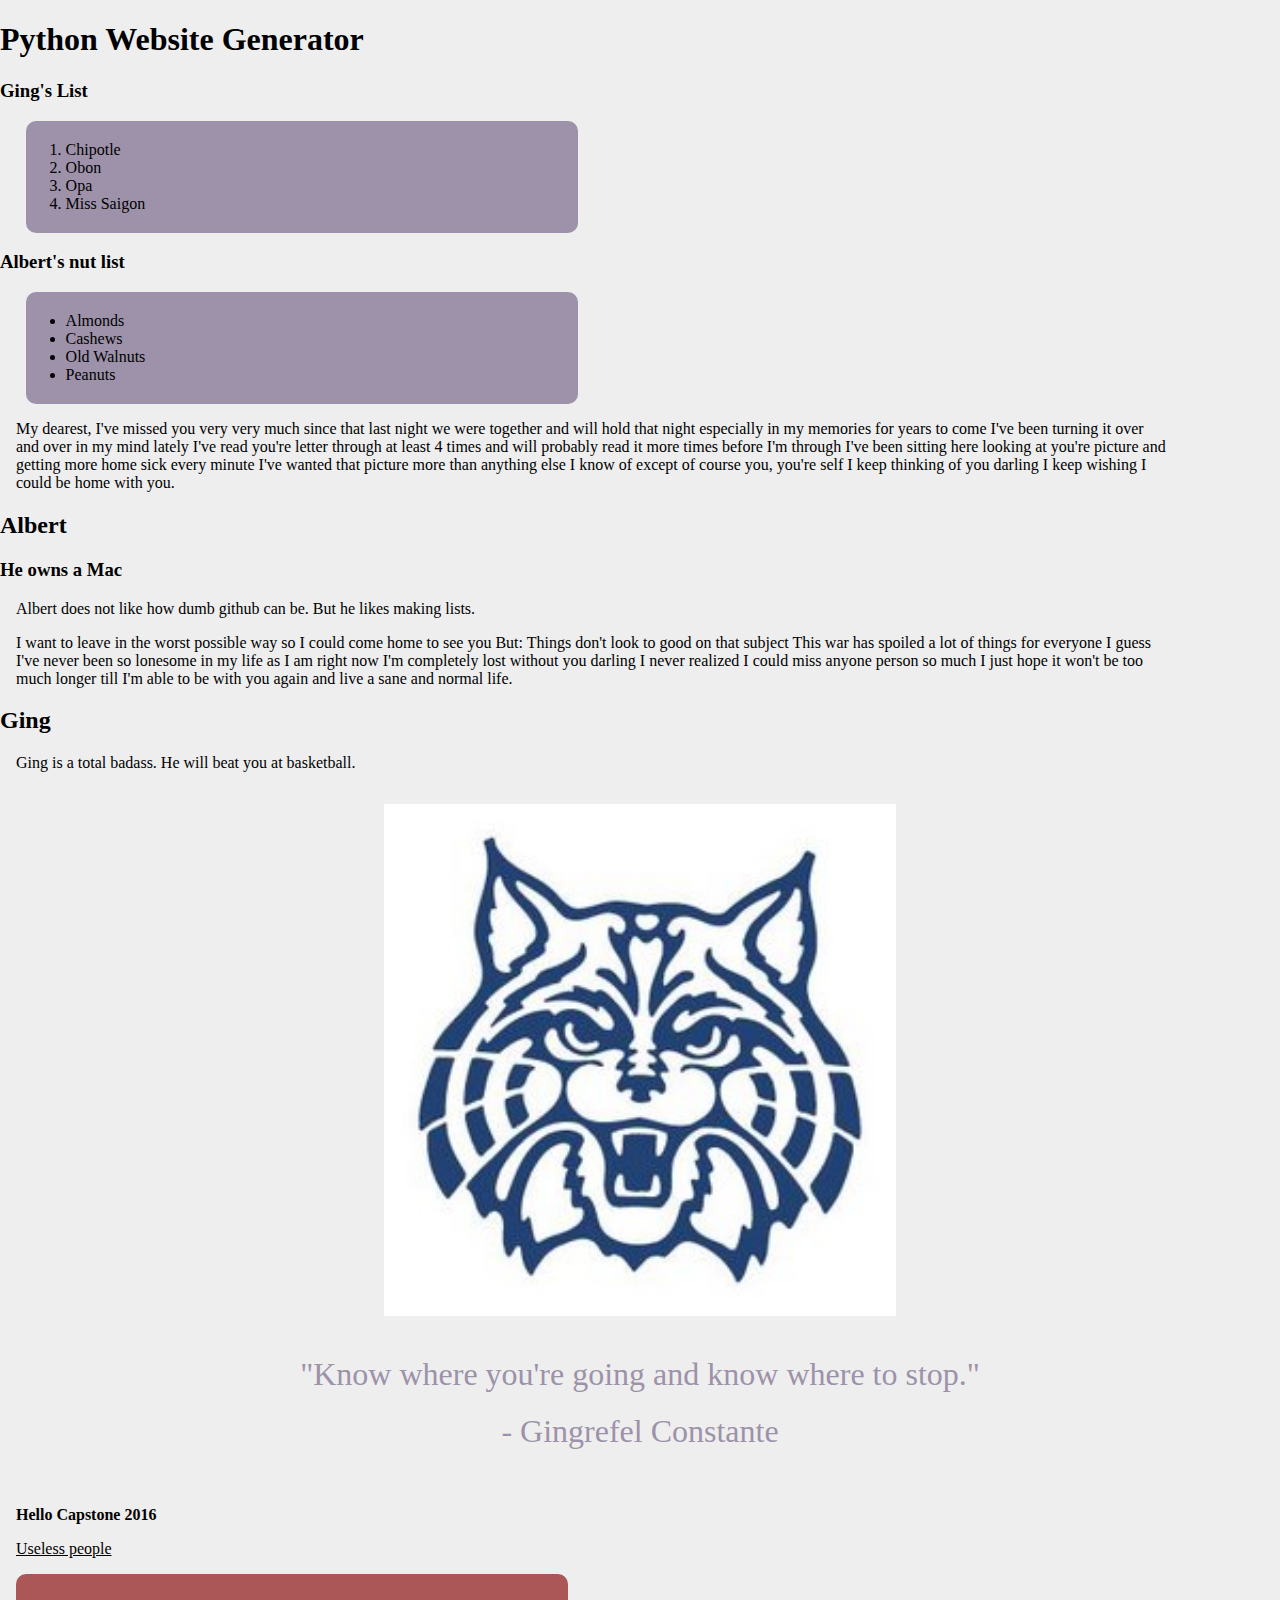
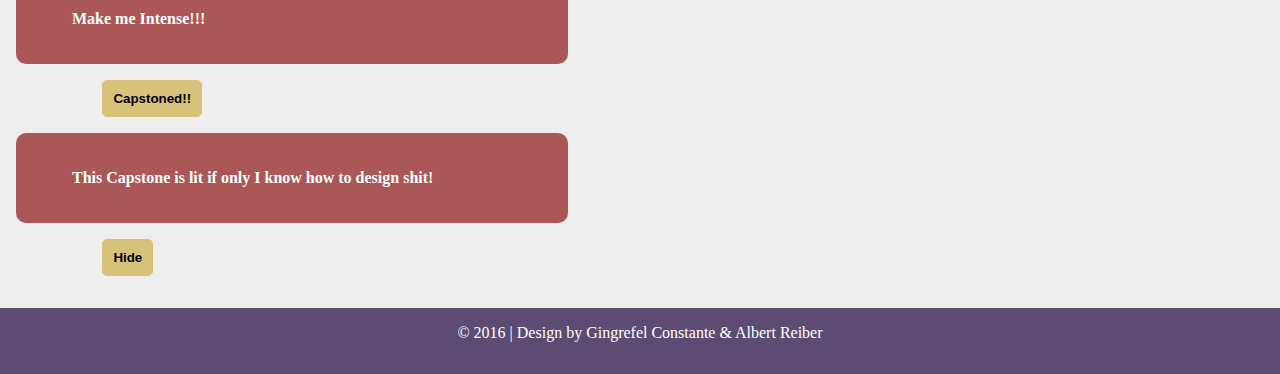
==== capstone.html @ 4cee52c3 "test" ====
<!DOCTYPE html>
<html>
<head>
<meta http-equiv="Content-Type" content="text/html; charset=UTF-8" />
<link rel="stylesheet" type="text/css" href="style.css">
<title>Static Website</title>
</head>

<body>
<div id="wrapper">
<h1 class="centered">Python Website Generator</h1>
<h3>Ging's List</h3>
<ol><li>Chipotle</li><li>Obon</li><li>Opa</li><li>Miss Saigon</li></ol>
<h3 class="centered">Albert's nut list</h3>
<ul class="list_dotted"><li>Almonds</li><li>Cashews</li><li>Old Walnuts</li><li>Peanuts</li></ul>
<p class="pp_one">My dearest, I've missed you very very much since that last night we were together and will hold that night especially in my memories for years to come I've been turning it over and over in my mind lately I've read you're letter through at least 4 times and will probably read it more times before I'm through I've been sitting here looking at you're picture and getting more home sick every minute I've wanted that picture more than anything else I know of except of course you, you're self I keep thinking of you darling I keep wishing I could be home with you.</p>
<h2 class="centered">Albert</h2>
<h3 class="centered">He owns a Mac</h3>
<p class="pp_one">Albert does not like how dumb github can be. But he likes making lists.</p>
<p class="pp_one">I want to leave in the worst possible way so I could come home to see you But: Things don't look to good on that subject This war has spoiled a lot of things for everyone I guess I've never been so lonesome in my life as I am right now I'm completely lost without you darling I never realized I could miss anyone person so much I just hope it won't be too much longer till I'm able to be with you again and live a sane and normal life.</p>
<h2>Ging</h2>
<p class="pp_one">Ging is a total badass. He will beat you at basketball.</p>
<img src="kitty.jpg"/>
<blockquote>"Know where you're going and know where to stop."<footer>- Gingrefel Constante</footer></blockquote>
<p class="center"><strong>Hello Capstone 2016</strong></p>
<a href="http://www.arizona.edu/" class="center">Useless people</a>
<div>
<div id="fontIncrease">
<p>Make me Intense!!!</p>
</div>
<!-- this is to increase the font size-->
<button onclick="increaseButton();" id = "capstone" >Capstoned!!</button>
<div>
<div id ="hideMe"> <p>This Capstone is lit if only I know how to design shit!</p></div>
<input  onclick = "showButton();"  id = "click" type ="Button" value = "Hide"/>
</div>
<footer id="footer">
&copy; 2016 | Design by Gingrefel Constante &amp; Albert Reiber
</footer>

<!-- JS files -->
<script src ="capstone.js"></script>

</body>
</html>
---- style.css ----
body {
    width: 100%;
    background-color: #eeeeee;
    margin: 0;
}

.python_website_generator { 
   text-align: center;
   background-color: red;
   text-align: center;
   position:relative;
   width: 400px;
   height:100px;
   left:8px;
   text-align:center;
   margin: 2em;
}

div#wrapper:nth-child(2){
    /*background-color: #5c4b72;*/
}

p{
    width: 90%;
    margin: 1em;
}

a{
    color: #000;
    transition: 1s ease;
    margin: 1em;
}

#capstone, #click, button, a:hover{
    background-color: #d8c179;
    padding: 10px;
    font-weight: bold;
    border: 1px solid #d8c179;
    border-radius: 5px;
    cursor: pointer;
    margin-left: 8%;
}

img{
    width: 40%;
    margin: 1em;
    margin-left: 30%;
}

ol, ul{
    background-color: #9d92a9;
    width: 20%;
    border-radius: 10px;
    margin-left: 2%;
    padding: 20px 0;
    padding-left: 40px;
}

#hideMe, #fontIncrease{
    background-color: #ab5757;
    color: white;
    width: 20%;
    border-radius: 10px;
    margin: 2%;
    padding: 20px 0;
    padding-left: 40px;
    font-weight: bold;
    margin: 1em;
}

blockquote, blockquote footer{ 
    color: #9d92a9;
    font-size: 24pt;
    font-weight: 200;
    text-align: center;
    padding: 20px;
    margin: 0;
}

#twitter-widget-0{
    max-height: 500px !important;
    width: 50% !important;
    overflow-y: scroll;
}

#footer{
    text-align: center;
    width: 100%;
    height: 50px;
    margin-top: 2em;
    padding-top: 1em;
    background-color: #5c4b72;
    color: white;
}

/* ###########################################################################
                                Mobile 
###########################################################################*/

@media screen and (max-width:480px){

    ol, ul, #hideMe, #fontIncrease{
        width: 80%;
    }

    img{
        width: 80%;
        margin-left: 10%;
    }
}

/* ###########################################################################
                                Small Tablet
###########################################################################*/
@media screen and (min-width:481px) and (max-width:768px) {


    ol, ul, #hideMe, #fontIncrease{
        width: 70%;
    }


    img{
        width: 70%;
        margin-left: 10%;
    }
}


/* ###########################################################################
                                Large Tablet
###########################################################################*/
@media screen and (min-width:769px) and (max-width:1024px){
    
    ol, ul, #hideMe, #fontIncrease{
        width: 50%;
    }

    img{
        width: 50%;
        margin-left: 20%;
    }
}


/* ###########################################################################
                                Desktop
###########################################################################*/

@media screen and (min-width:1025px){    

    ol, ul, img, #hideMe, #fontIncrease, #twitter-widget-0{
        width: 40%;
    }

}
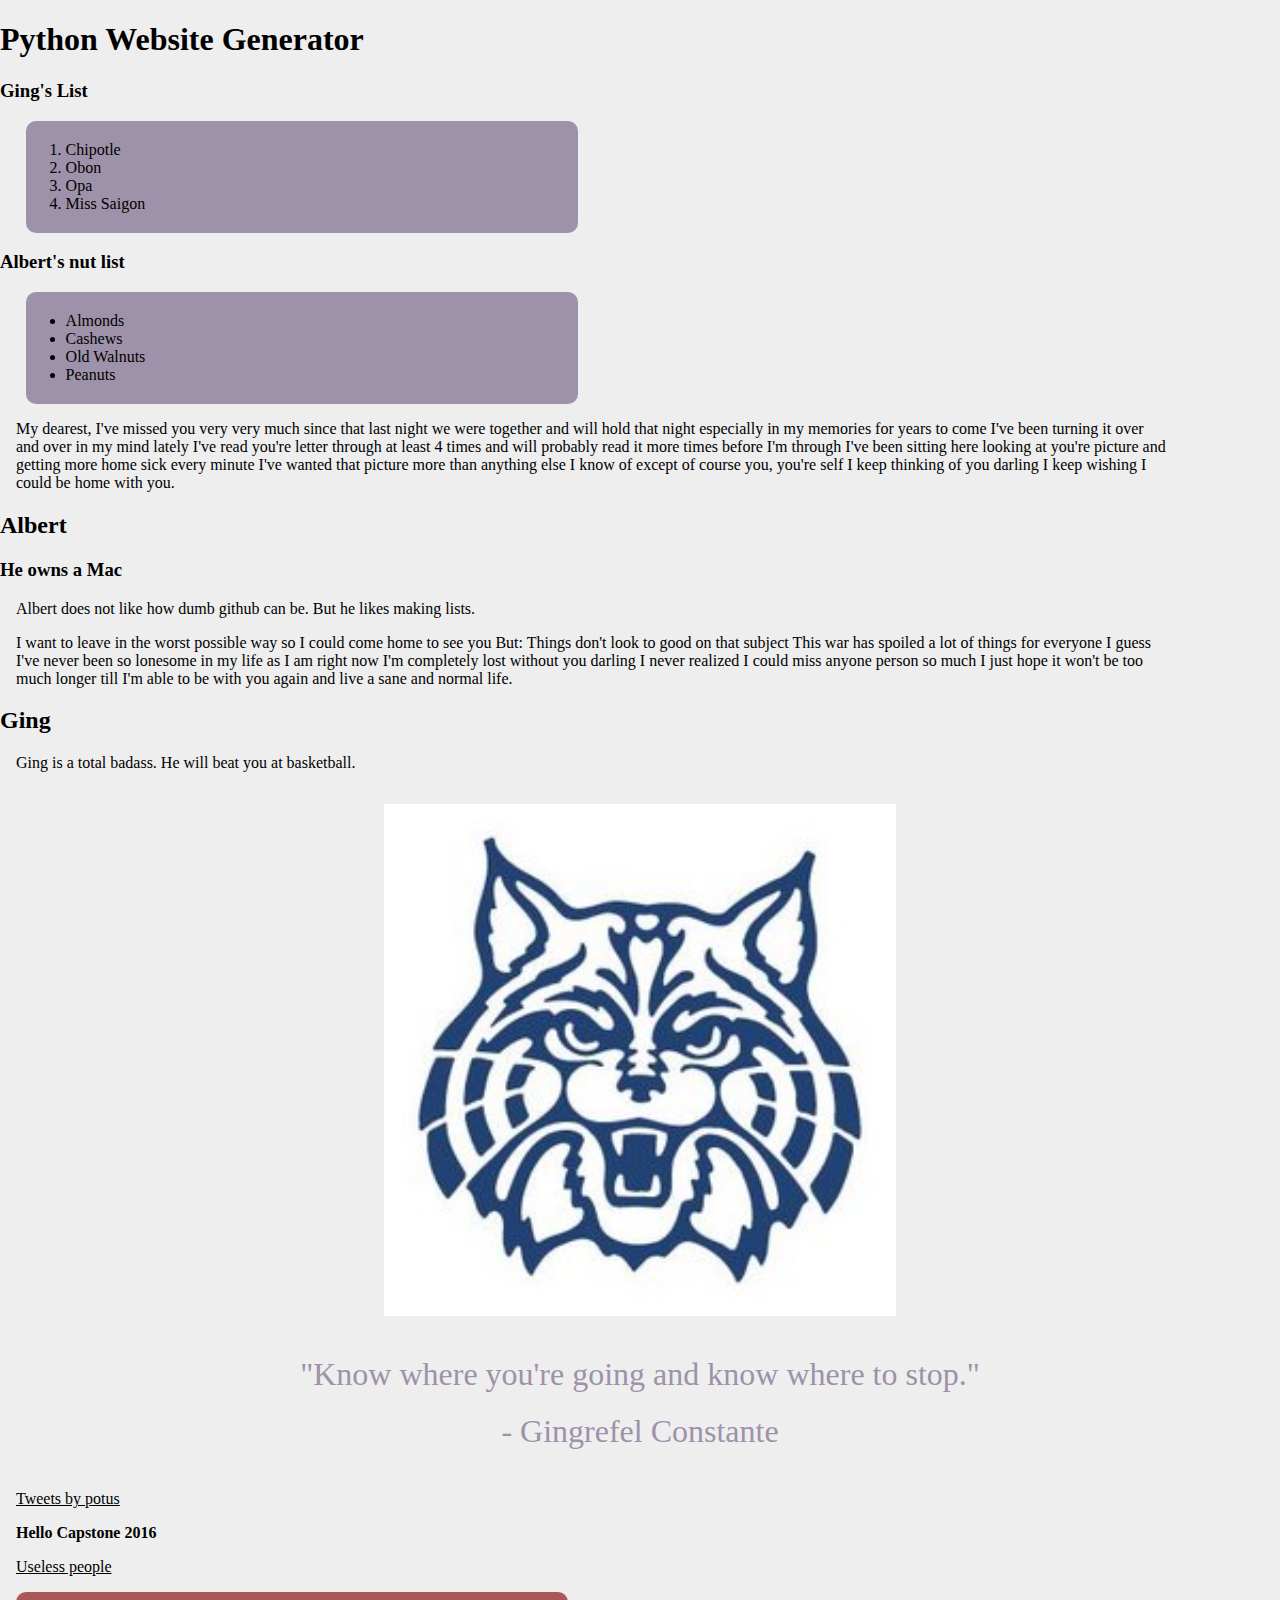
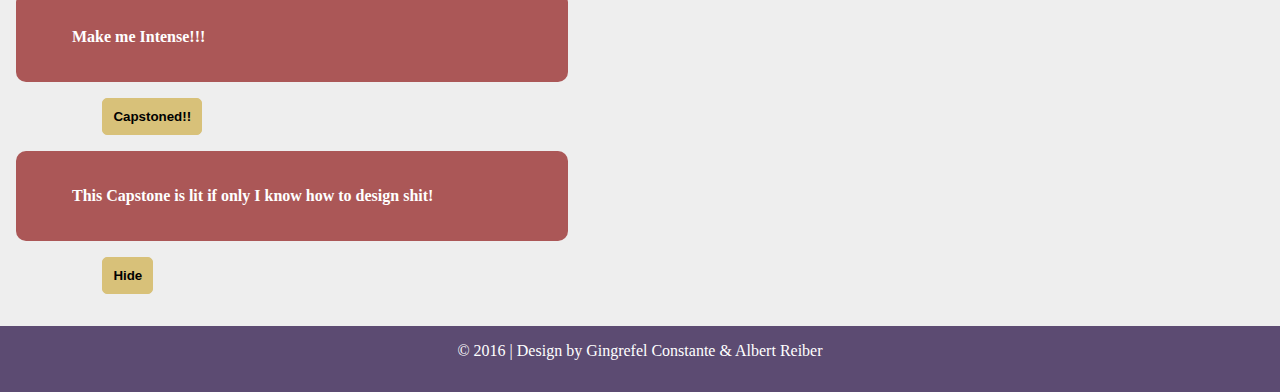
==== commit c4ad98f3: "test" ====
--- a/capstone.html
+++ b/capstone.html
@@ -22,7 +22,7 @@
 <p class="pp_one">Ging is a total badass. He will beat you at basketball.</p>
 <img src="kitty.jpg"/>
 <blockquote>"Know where you're going and know where to stop."<footer>- Gingrefel Constante</footer></blockquote>
-<p class="center"><strong>Hello Capstone 2016</strong></p>
+<a class="twitter-timeline" href="https://twitter.com/potus">Tweets by potus</a> <script async src="//platform.twitter.com/widgets.js" charset="utf-8"></script><p class="center"><strong>Hello Capstone 2016</strong></p>
 <a href="http://www.arizona.edu/" class="center">Useless people</a>
 <div>
 <div id="fontIncrease">
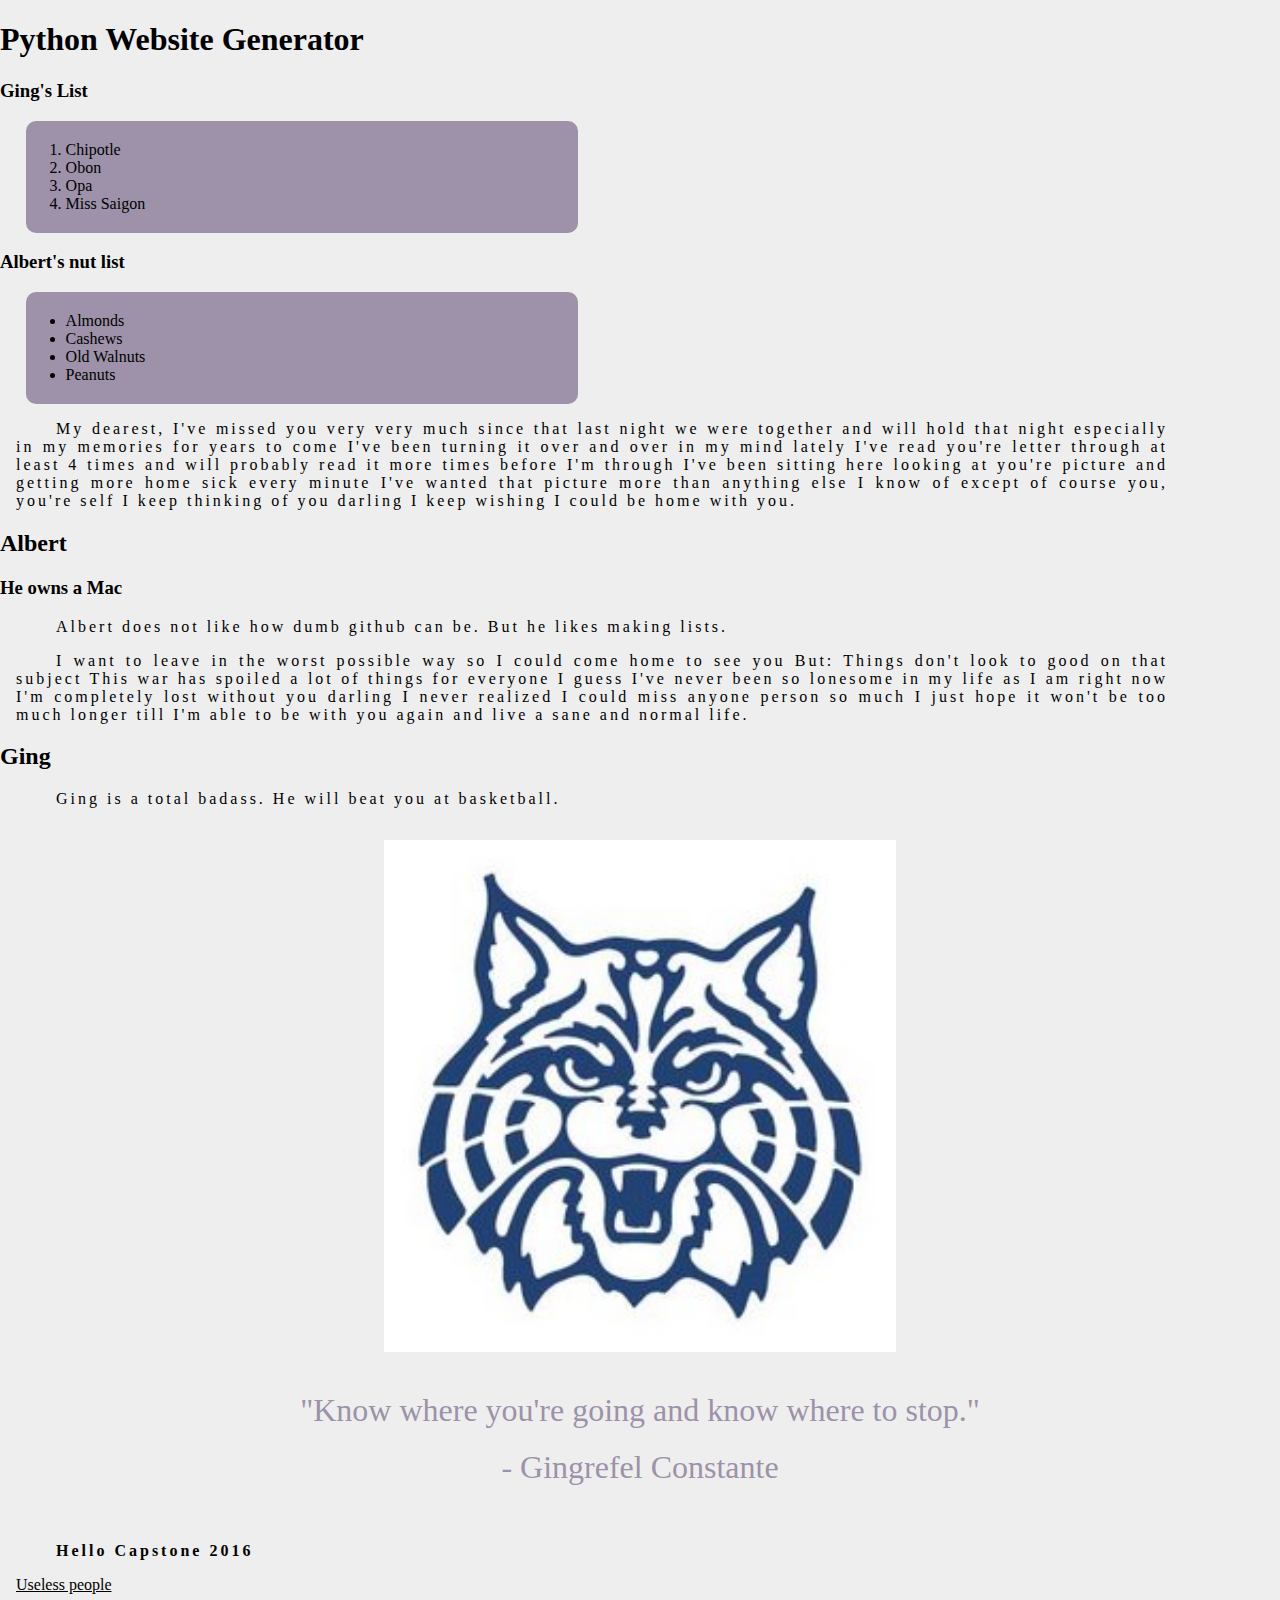
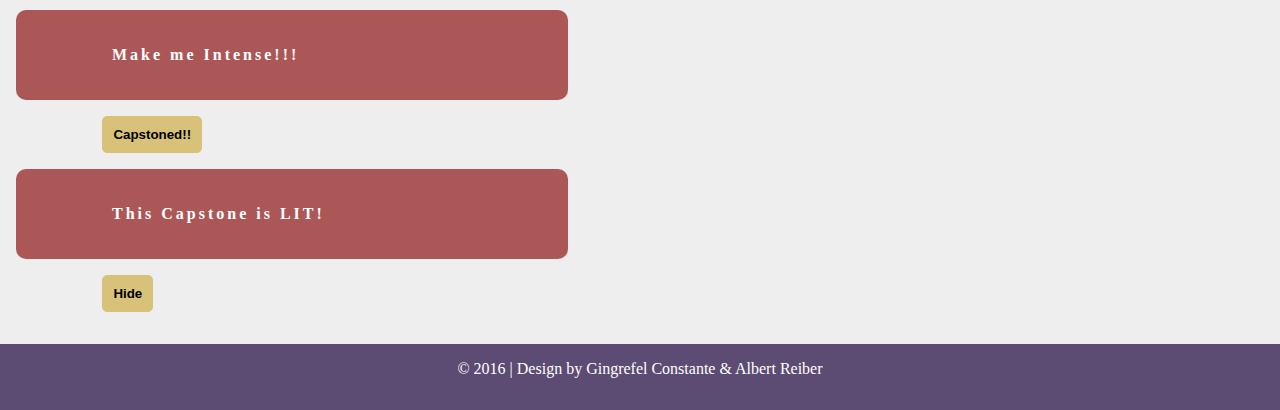
==== commit 2a7647d2: "changes" ====
--- a/capstone.html
+++ b/capstone.html
@@ -22,7 +22,7 @@
 <p class="pp_one">Ging is a total badass. He will beat you at basketball.</p>
 <img src="kitty.jpg"/>
 <blockquote>"Know where you're going and know where to stop."<footer>- Gingrefel Constante</footer></blockquote>
-<a class="twitter-timeline" href="https://twitter.com/potus">Tweets by potus</a> <script async src="//platform.twitter.com/widgets.js" charset="utf-8"></script><p class="center"><strong>Hello Capstone 2016</strong></p>
+<p class="center"><strong>Hello Capstone 2016</strong></p>
 <a href="http://www.arizona.edu/" class="center">Useless people</a>
 <div>
 <div id="fontIncrease">
@@ -31,7 +31,7 @@
 <!-- this is to increase the font size-->
 <button onclick="increaseButton();" id = "capstone" >Capstoned!!</button>
 <div>
-<div id ="hideMe"> <p>This Capstone is lit if only I know how to design shit!</p></div>
+<div id ="hideMe"> <p>This Capstone is <strong>LIT!</strong></p></div>
 <input  onclick = "showButton();"  id = "click" type ="Button" value = "Hide"/>
 </div>
 <footer id="footer">
--- a/style.css
+++ b/style.css
@@ -2,18 +2,6 @@
     width: 100%;
     background-color: #eeeeee;
     margin: 0;
-}
-
-.python_website_generator { 
-   text-align: center;
-   background-color: red;
-   text-align: center;
-   position:relative;
-   width: 400px;
-   height:100px;
-   left:8px;
-   text-align:center;
-   margin: 2em;
 }
 
 div#wrapper:nth-child(2){
@@ -23,6 +11,9 @@
 p{
     width: 90%;
     margin: 1em;
+    text-align: justify;
+    letter-spacing: 3px;
+    text-indent: 40px;
 }
 
 a{
@@ -67,6 +58,12 @@
     font-weight: bold;
     margin: 1em;
 }
+#hideMe{
+    text-align: center;
+}
+#lit{
+    color:#5c4b72;
+}
 
 blockquote, blockquote footer{ 
     color: #9d92a9;
@@ -99,14 +96,20 @@
 
 @media screen and (max-width:480px){
 
-    ol, ul, #hideMe, #fontIncrease{
+    ol, ul{
         width: 80%;
     }
+
 
     img{
         width: 80%;
         margin-left: 10%;
     }
+
+    #hideMe, #fontIncrease{
+    width: 80%;
+    }
+
 }
 
 /* ###########################################################################
@@ -115,7 +118,7 @@
 @media screen and (min-width:481px) and (max-width:768px) {
 
 
-    ol, ul, #hideMe, #fontIncrease{
+    ol, ul{
         width: 70%;
     }
 
@@ -123,6 +126,10 @@
     img{
         width: 70%;
         margin-left: 10%;
+    }
+
+    #hideMe, #fontIncrease{
+    width: 70%;
     }
 }
 
@@ -132,13 +139,18 @@
 ###########################################################################*/
 @media screen and (min-width:769px) and (max-width:1024px){
     
-    ol, ul, #hideMe, #fontIncrease{
+    ol, ul{
         width: 50%;
     }
+
 
     img{
         width: 50%;
         margin-left: 20%;
+    }
+
+    #hideMe, #fontIncrease{
+    width: 50%;
     }
 }
 
@@ -149,8 +161,17 @@
 
 @media screen and (min-width:1025px){    
 
-    ol, ul, img, #hideMe, #fontIncrease, #twitter-widget-0{
+    ol, ul{
         width: 40%;
     }
 
+
+    img{
+        width: 40%;
+    }
+
+    #hideMe, #fontIncrease{
+    width: 40%;
+    }
+
 }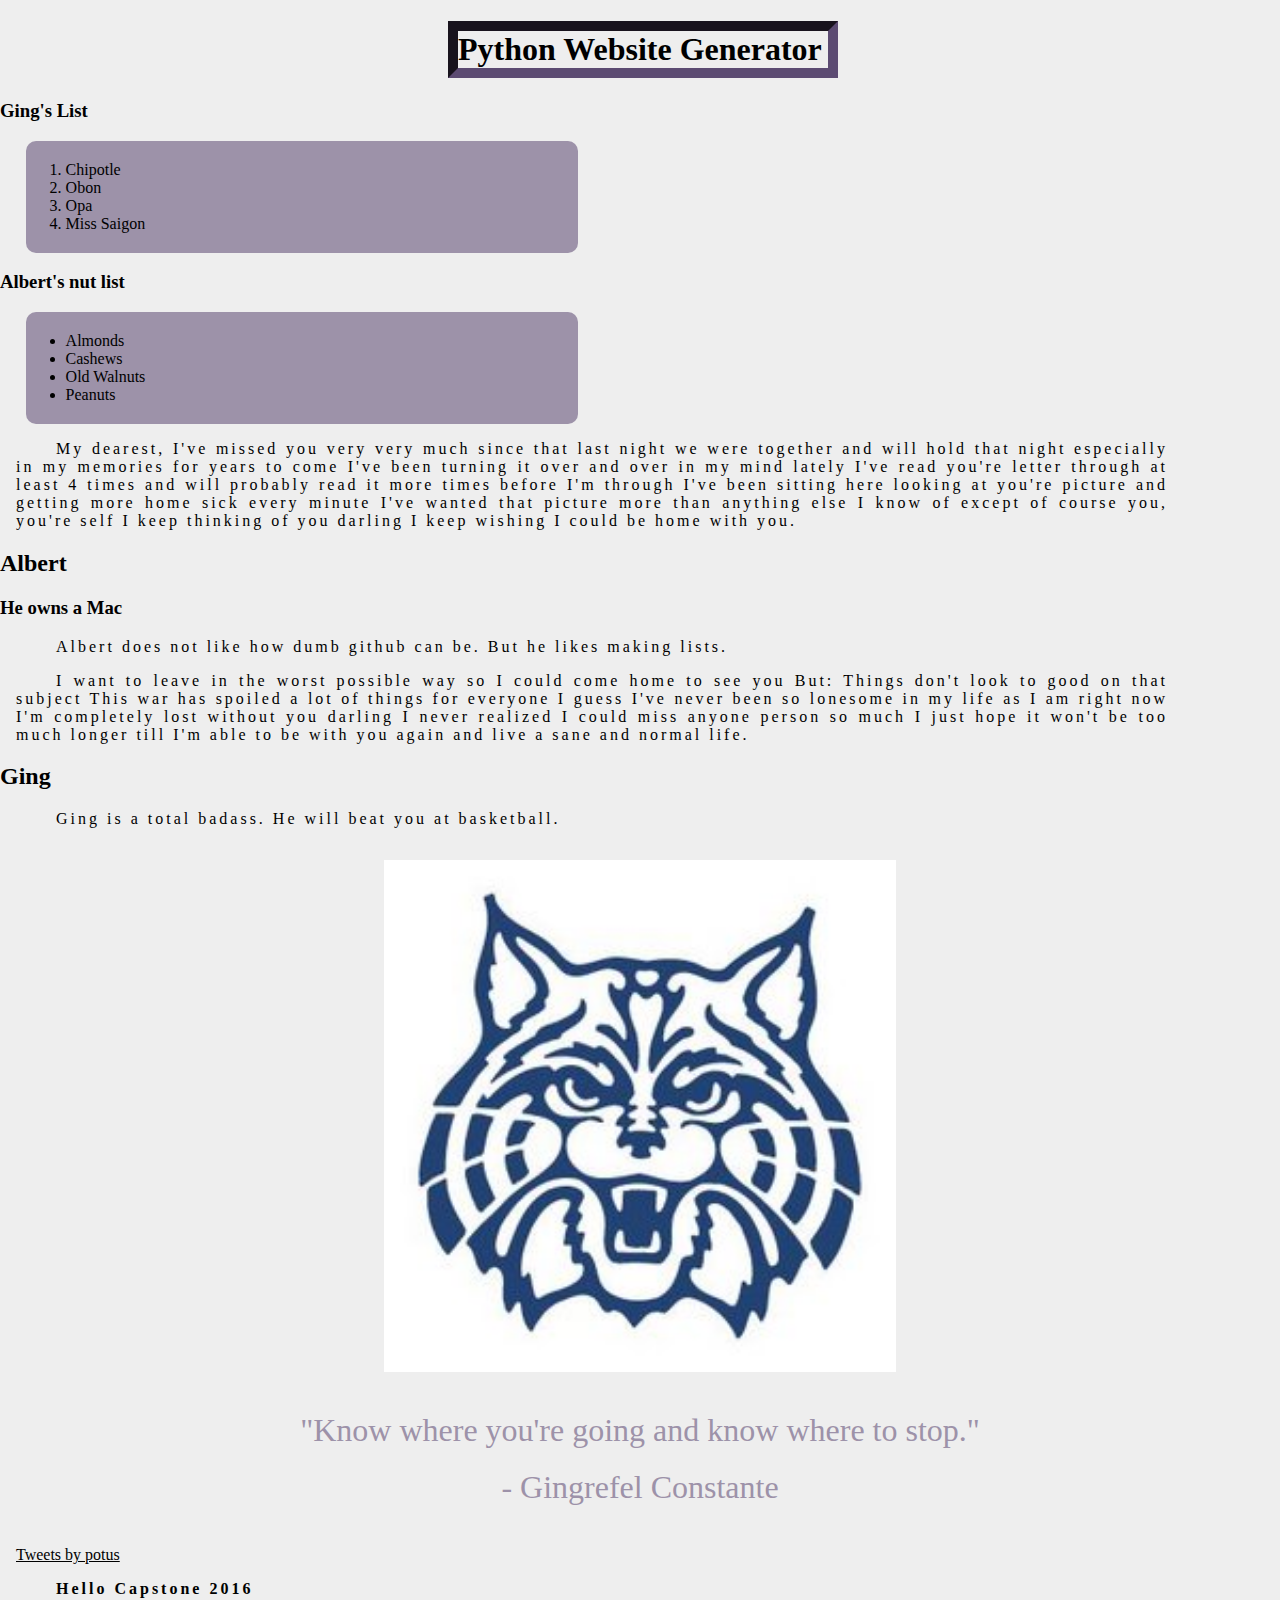
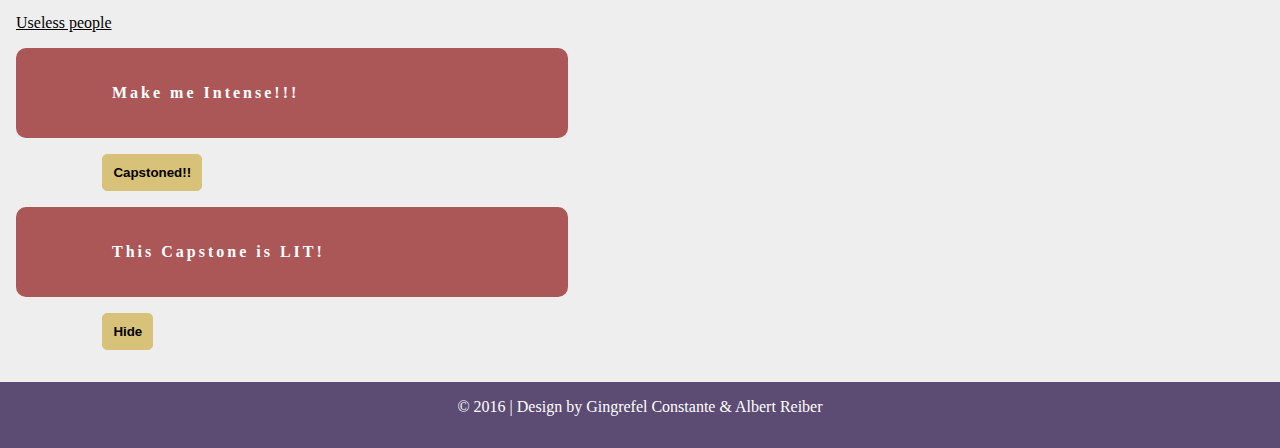
==== commit 8f38aa98: "test" ====
--- a/capstone.html
+++ b/capstone.html
@@ -22,7 +22,7 @@
 <p class="pp_one">Ging is a total badass. He will beat you at basketball.</p>
 <img src="kitty.jpg"/>
 <blockquote>"Know where you're going and know where to stop."<footer>- Gingrefel Constante</footer></blockquote>
-<p class="center"><strong>Hello Capstone 2016</strong></p>
+<a class="twitter-timeline" data-height="500" href="https://twitter.com/potus">Tweets by potus</a> <script async src="//platform.twitter.com/widgets.js" charset="utf-8"></script><p class="center"><strong>Hello Capstone 2016</strong></p>
 <a href="http://www.arizona.edu/" class="center">Useless people</a>
 <div>
 <div id="fontIncrease">
--- a/style.css
+++ b/style.css
@@ -4,8 +4,10 @@
     margin: 0;
 }
 
-div#wrapper:nth-child(2){
-    /*background-color: #5c4b72;*/
+h1{
+    margin-left: 35%;
+    border: 10px inset #5c4b72;
+    width: 370px;
 }
 
 p{
@@ -77,7 +79,7 @@
 #twitter-widget-0{
     max-height: 500px !important;
     width: 50% !important;
-    overflow-y: scroll;
+    /*overflow-y: scroll;*/
 }
 
 #footer{
@@ -96,20 +98,18 @@
 
 @media screen and (max-width:480px){
 
-    ol, ul{
+    h1{
+        margin-left: 1%;
+    }   
+
+    ol, ul, #hideMe, #fontIncrease{
         width: 80%;
     }
-
 
     img{
         width: 80%;
         margin-left: 10%;
     }
-
-    #hideMe, #fontIncrease{
-    width: 80%;
-    }
-
 }
 
 /* ###########################################################################
@@ -117,8 +117,11 @@
 ###########################################################################*/
 @media screen and (min-width:481px) and (max-width:768px) {
 
+    h1{
+        margin-left: 20%;
+    }    
 
-    ol, ul{
+    ol, ul, #hideMe, #fontIncrease{
         width: 70%;
     }
 
@@ -126,10 +129,6 @@
     img{
         width: 70%;
         margin-left: 10%;
-    }
-
-    #hideMe, #fontIncrease{
-    width: 70%;
     }
 }
 
@@ -139,18 +138,17 @@
 ###########################################################################*/
 @media screen and (min-width:769px) and (max-width:1024px){
     
-    ol, ul{
+    h1{
+        margin-left: 30%;
+    }    
+
+    ol, ul, #hideMe, #fontIncrease{
         width: 50%;
     }
-
 
     img{
         width: 50%;
         margin-left: 20%;
-    }
-
-    #hideMe, #fontIncrease{
-    width: 50%;
     }
 }
 
@@ -161,17 +159,8 @@
 
 @media screen and (min-width:1025px){    
 
-    ol, ul{
+    ol, ul, img, #hideMe, #fontIncrease, #twitter-widget-0{
         width: 40%;
     }
 
-
-    img{
-        width: 40%;
-    }
-
-    #hideMe, #fontIncrease{
-    width: 40%;
-    }
-
 }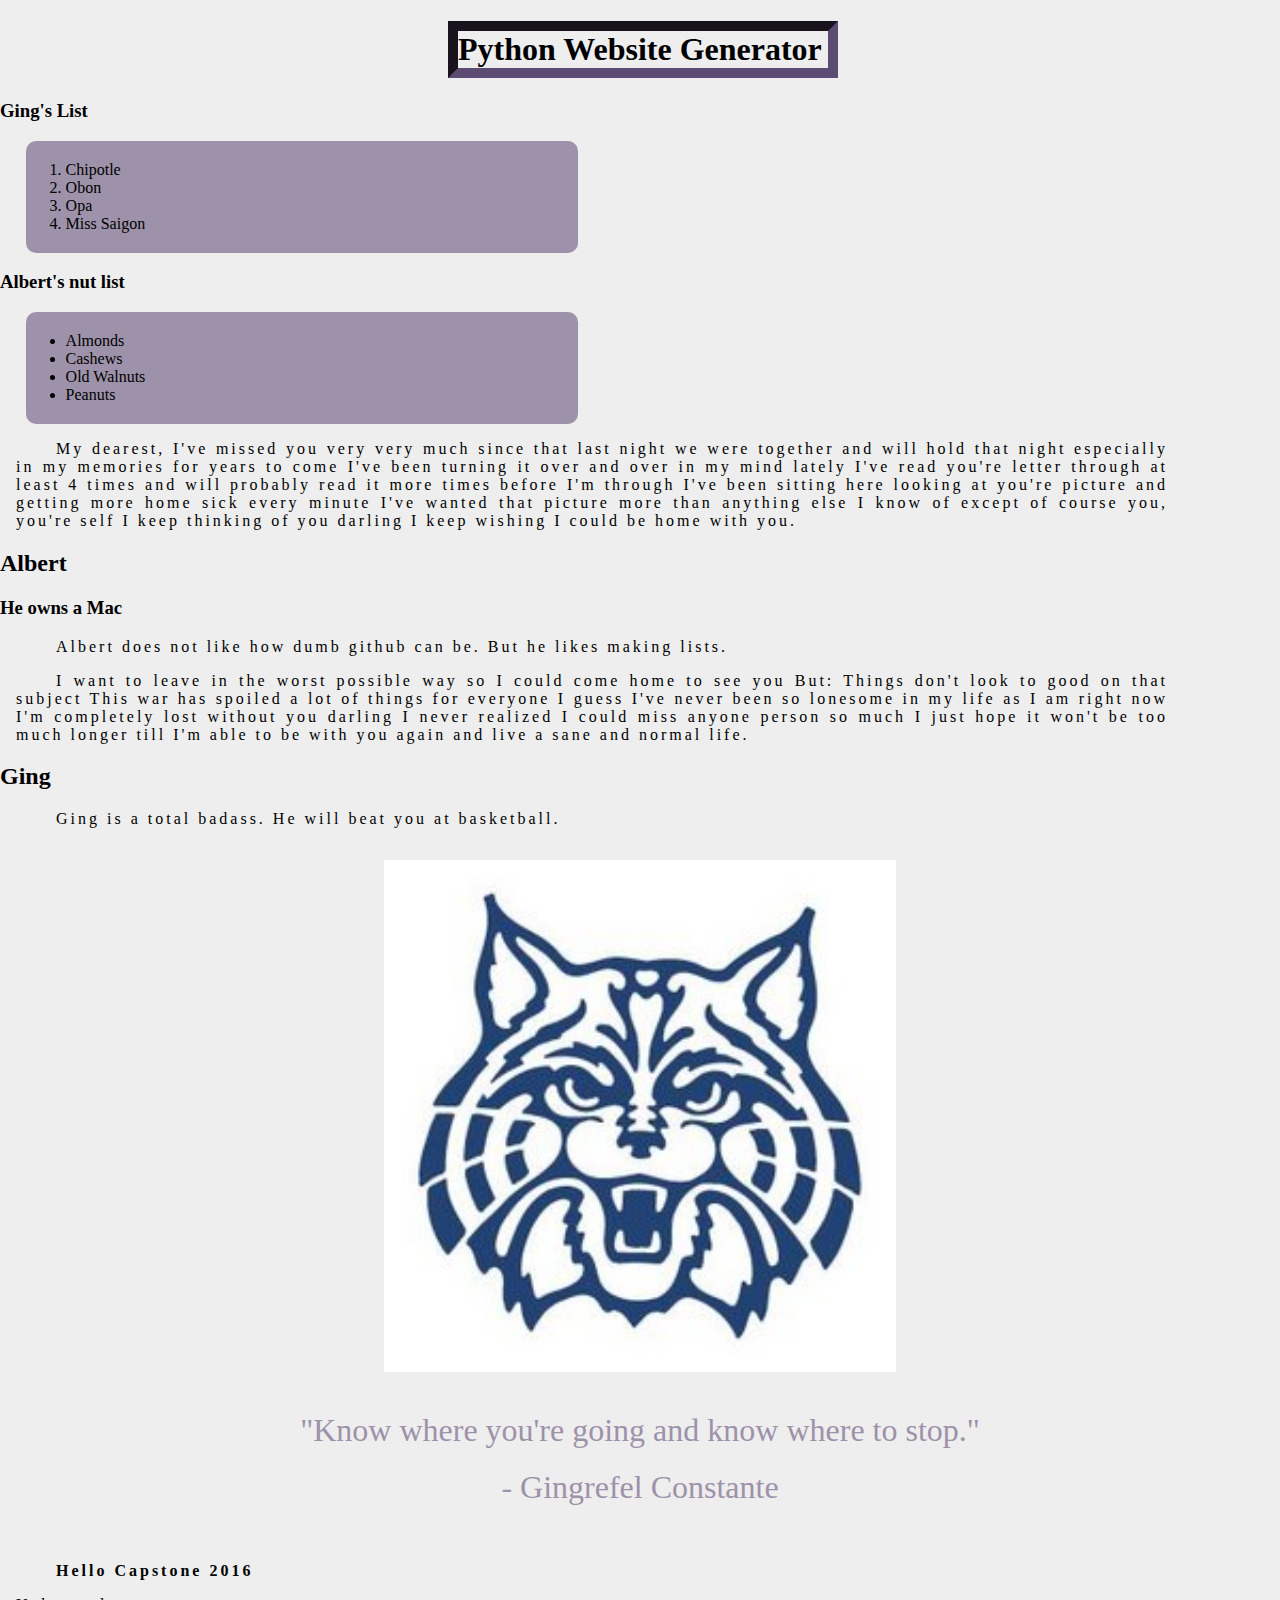
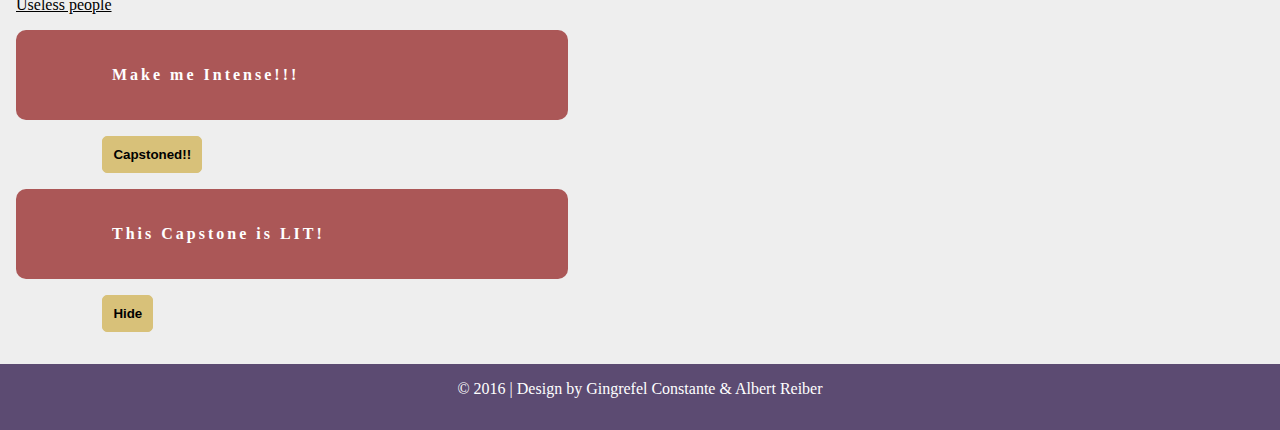
==== commit 34756bb8: "javascript issue" ====
--- a/capstone.html
+++ b/capstone.html
@@ -22,7 +22,7 @@
 <p class="pp_one">Ging is a total badass. He will beat you at basketball.</p>
 <img src="kitty.jpg"/>
 <blockquote>"Know where you're going and know where to stop."<footer>- Gingrefel Constante</footer></blockquote>
-<a class="twitter-timeline" data-height="500" href="https://twitter.com/potus">Tweets by potus</a> <script async src="//platform.twitter.com/widgets.js" charset="utf-8"></script><p class="center"><strong>Hello Capstone 2016</strong></p>
+<p class="center"><strong>Hello Capstone 2016</strong></p>
 <a href="http://www.arizona.edu/" class="center">Useless people</a>
 <div>
 <div id="fontIncrease">
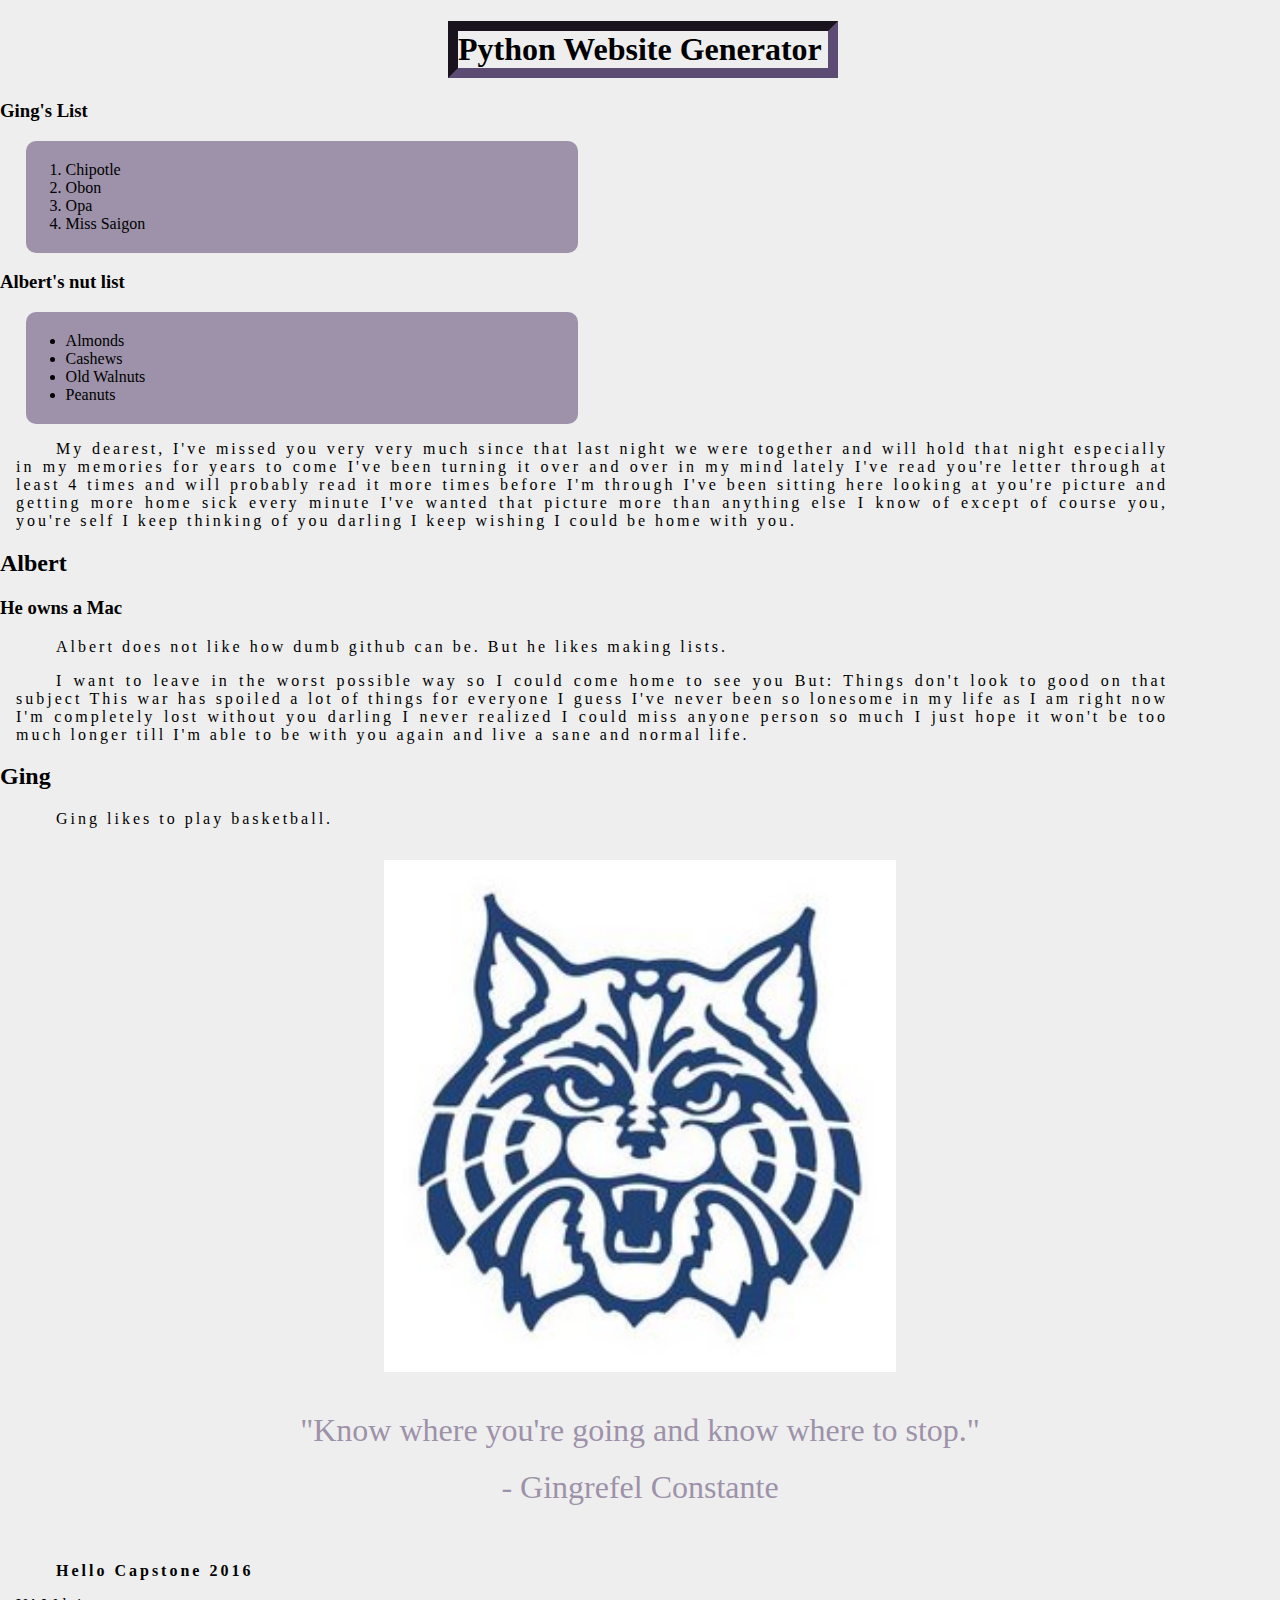
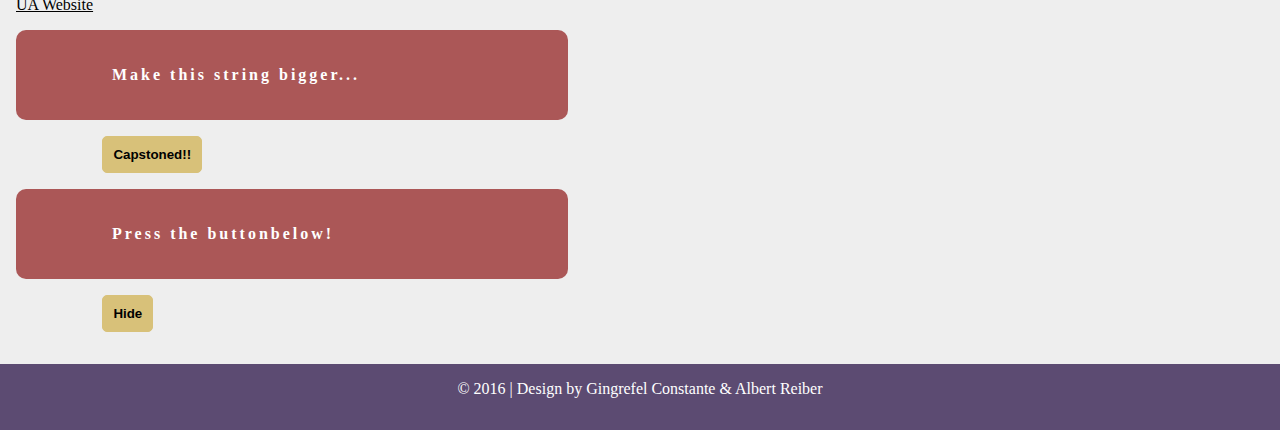
==== commit 4959c2e3: "minor changes" ====
--- a/capstone.html
+++ b/capstone.html
@@ -19,19 +19,19 @@
 <p class="pp_one">Albert does not like how dumb github can be. But he likes making lists.</p>
 <p class="pp_one">I want to leave in the worst possible way so I could come home to see you But: Things don't look to good on that subject This war has spoiled a lot of things for everyone I guess I've never been so lonesome in my life as I am right now I'm completely lost without you darling I never realized I could miss anyone person so much I just hope it won't be too much longer till I'm able to be with you again and live a sane and normal life.</p>
 <h2>Ging</h2>
-<p class="pp_one">Ging is a total badass. He will beat you at basketball.</p>
+<p class="pp_one">Ging likes to play basketball.</p>
 <img src="kitty.jpg"/>
 <blockquote>"Know where you're going and know where to stop."<footer>- Gingrefel Constante</footer></blockquote>
 <p class="center"><strong>Hello Capstone 2016</strong></p>
-<a href="http://www.arizona.edu/" class="center">Useless people</a>
+<a href="http://www.arizona.edu/" class="center">UA Website</a>
 <div>
 <div id="fontIncrease">
-<p>Make me Intense!!!</p>
+<p>Make this string bigger...</p>
 </div>
 <!-- this is to increase the font size-->
 <button onclick="increaseButton();" id = "capstone" >Capstoned!!</button>
 <div>
-<div id ="hideMe"> <p>This Capstone is <strong>LIT!</strong></p></div>
+<div id ="hideMe"> <p>Press the button<strong>below!</strong></p></div>
 <input  onclick = "showButton();"  id = "click" type ="Button" value = "Hide"/>
 </div>
 <footer id="footer">
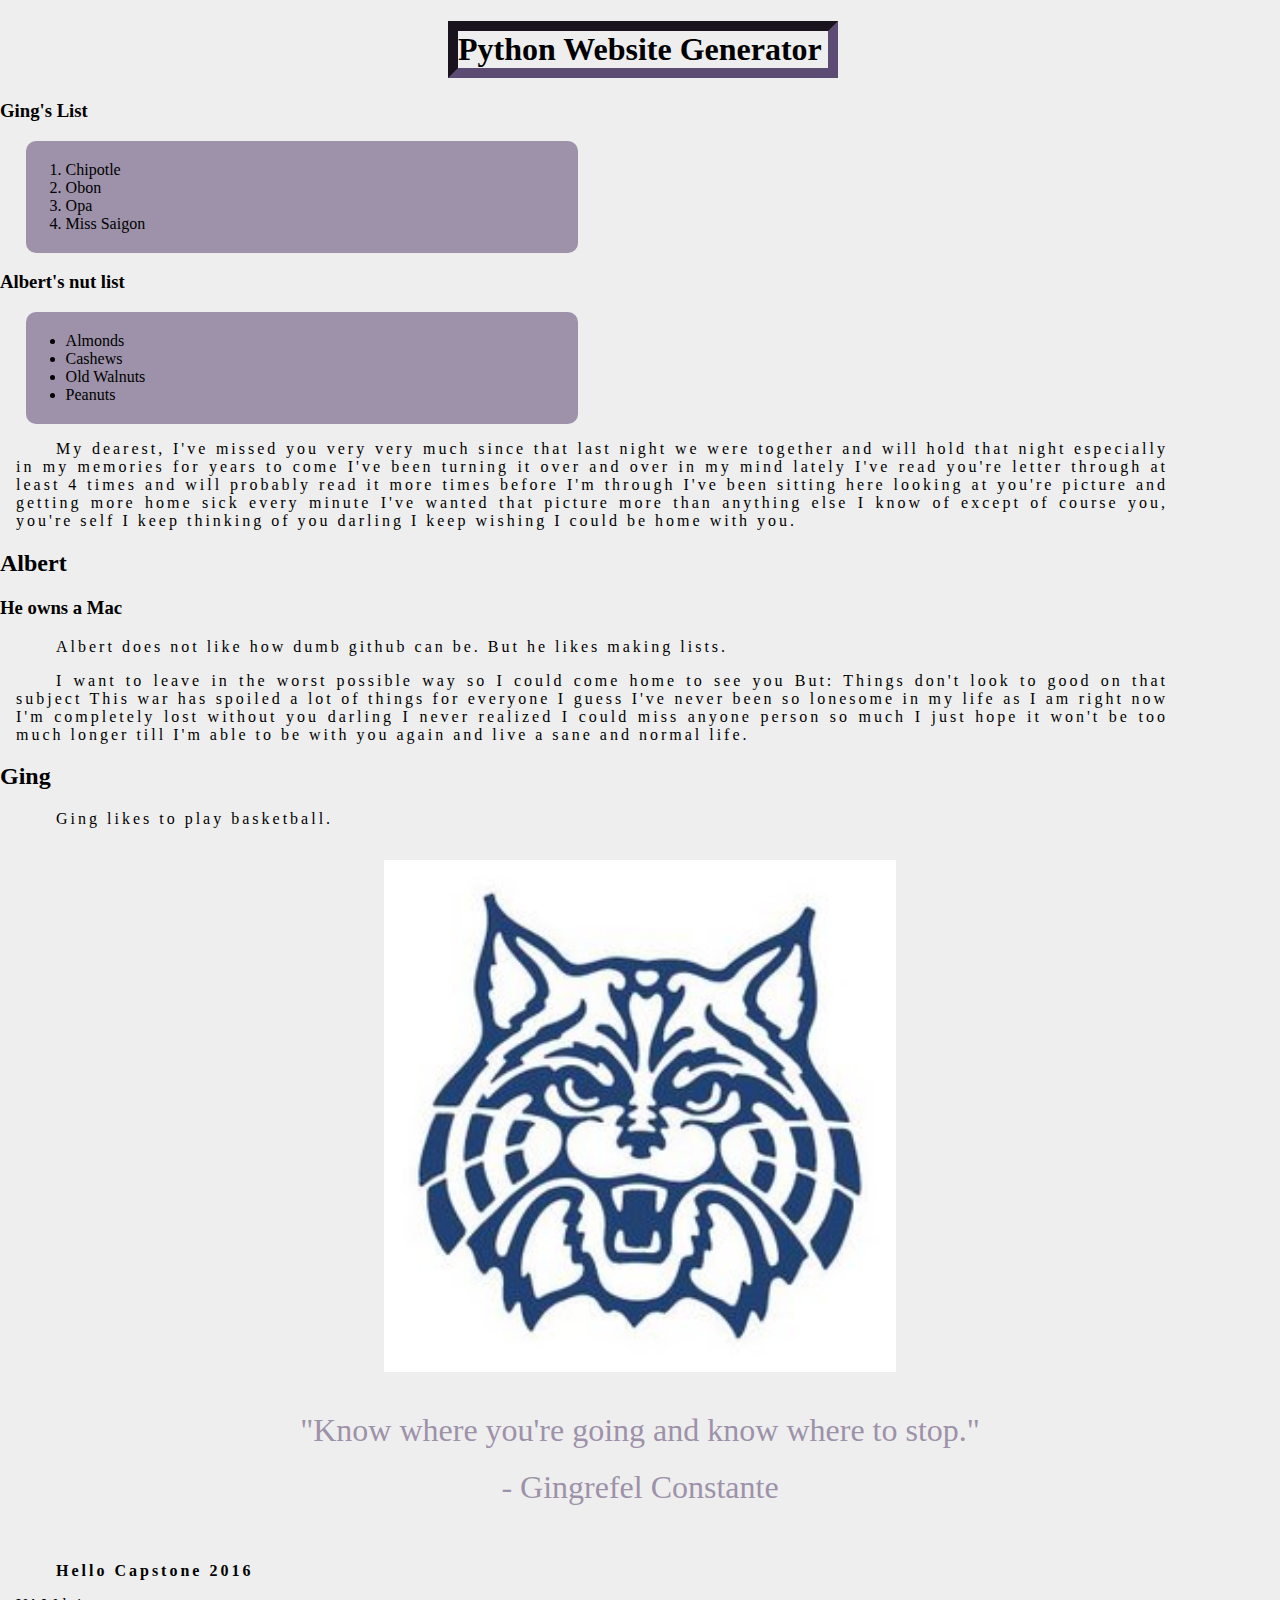
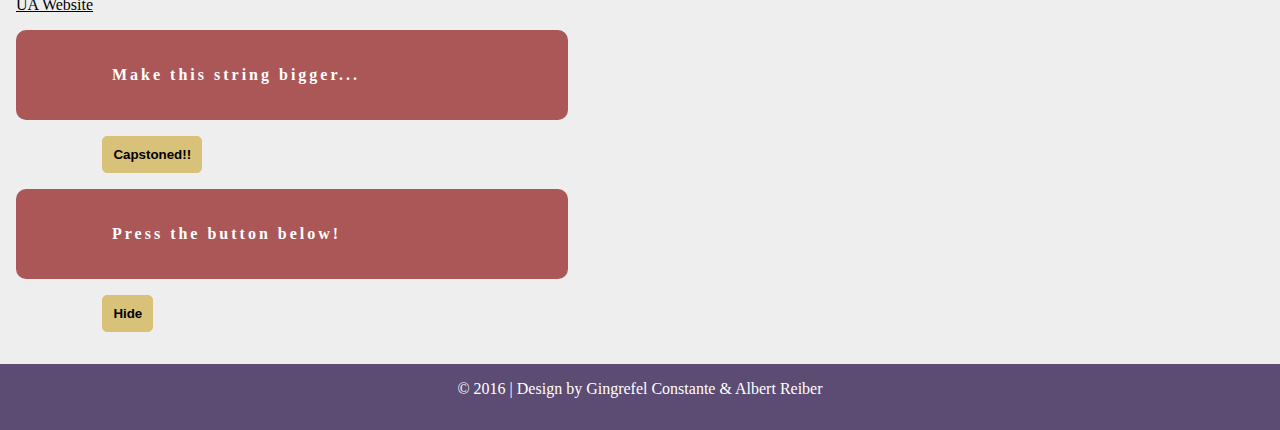
==== commit b1407410: "minor changes" ====
--- a/capstone.html
+++ b/capstone.html
@@ -31,7 +31,7 @@
 <!-- this is to increase the font size-->
 <button onclick="increaseButton();" id = "capstone" >Capstoned!!</button>
 <div>
-<div id ="hideMe"> <p>Press the button<strong>below!</strong></p></div>
+<div id ="hideMe"> <p>Press the button <strong> below!</strong></p></div>
 <input  onclick = "showButton();"  id = "click" type ="Button" value = "Hide"/>
 </div>
 <footer id="footer">
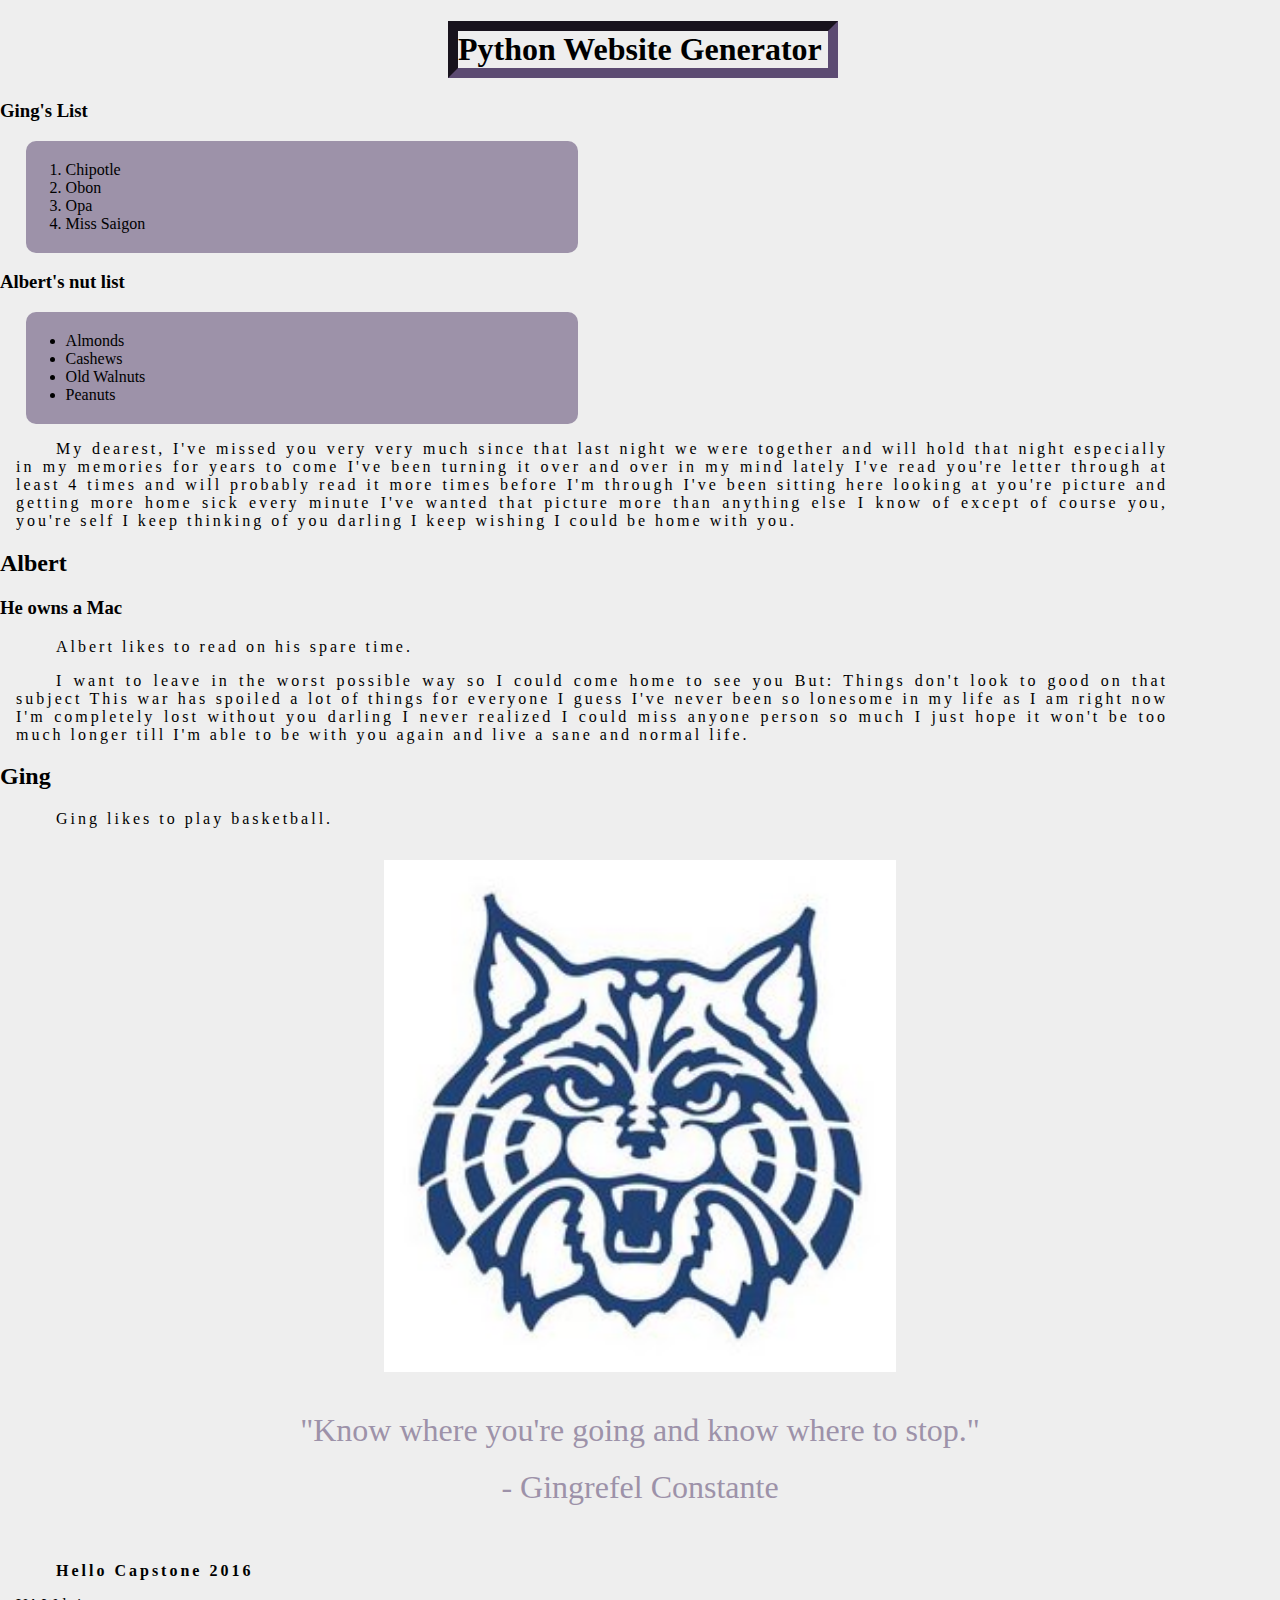
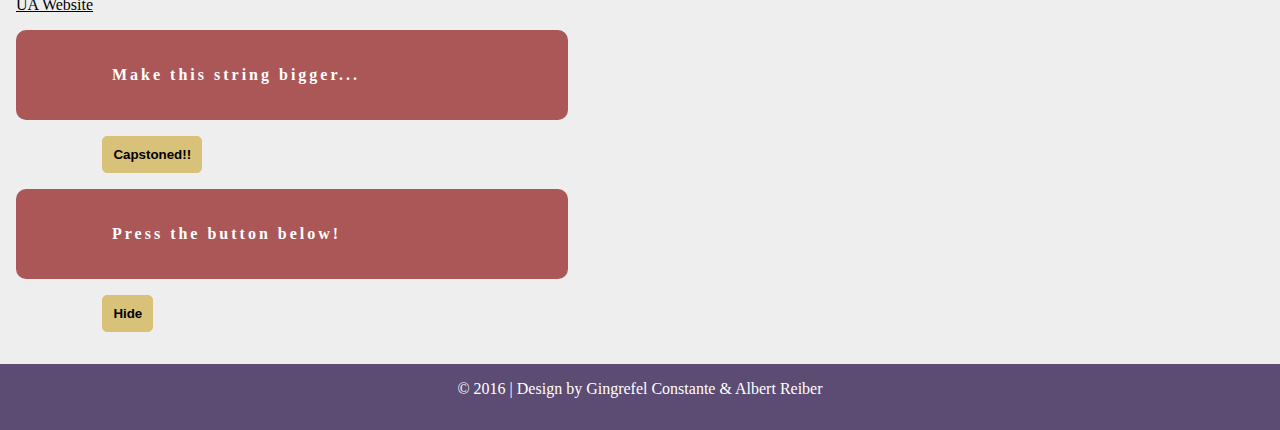
==== commit 98a87225: "minor changes" ====
--- a/capstone.html
+++ b/capstone.html
@@ -16,7 +16,7 @@
 <p class="pp_one">My dearest, I've missed you very very much since that last night we were together and will hold that night especially in my memories for years to come I've been turning it over and over in my mind lately I've read you're letter through at least 4 times and will probably read it more times before I'm through I've been sitting here looking at you're picture and getting more home sick every minute I've wanted that picture more than anything else I know of except of course you, you're self I keep thinking of you darling I keep wishing I could be home with you.</p>
 <h2 class="centered">Albert</h2>
 <h3 class="centered">He owns a Mac</h3>
-<p class="pp_one">Albert does not like how dumb github can be. But he likes making lists.</p>
+<p class="pp_one">Albert likes to read on his spare time.</p>
 <p class="pp_one">I want to leave in the worst possible way so I could come home to see you But: Things don't look to good on that subject This war has spoiled a lot of things for everyone I guess I've never been so lonesome in my life as I am right now I'm completely lost without you darling I never realized I could miss anyone person so much I just hope it won't be too much longer till I'm able to be with you again and live a sane and normal life.</p>
 <h2>Ging</h2>
 <p class="pp_one">Ging likes to play basketball.</p>
